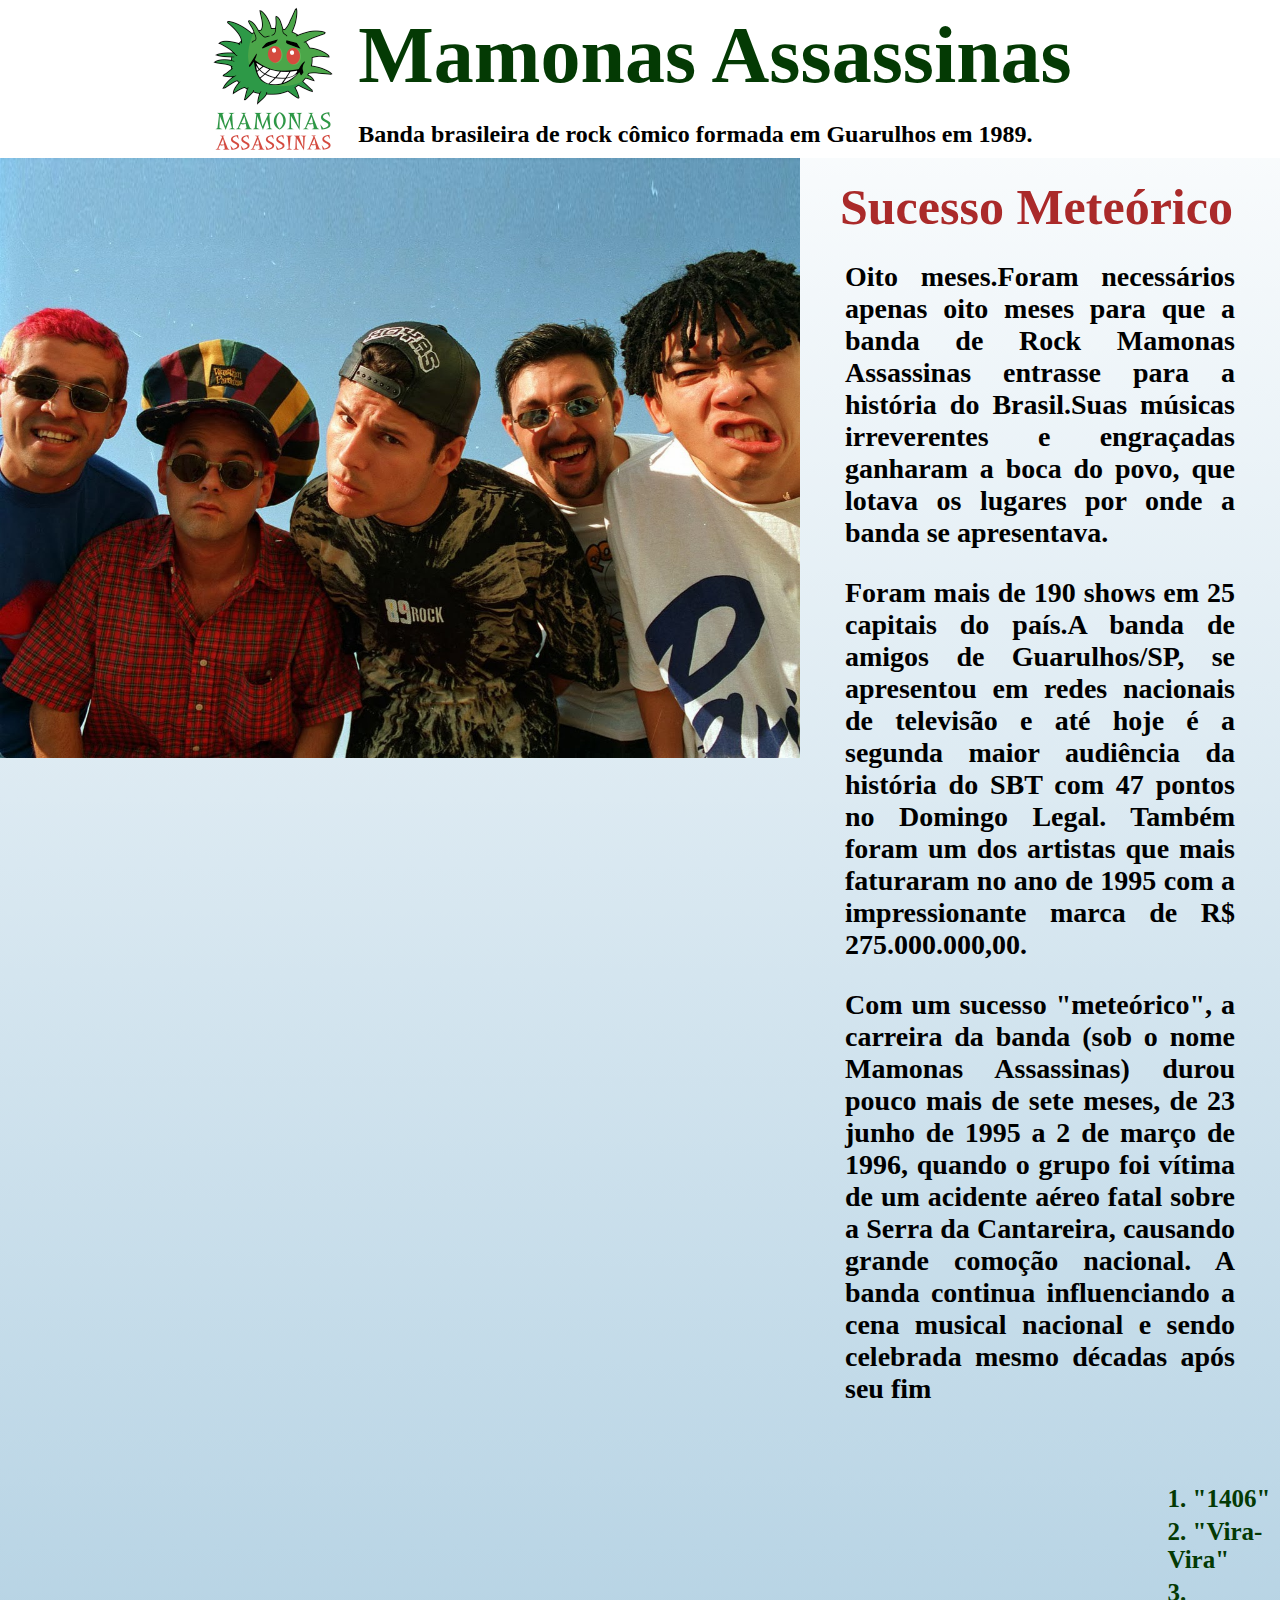
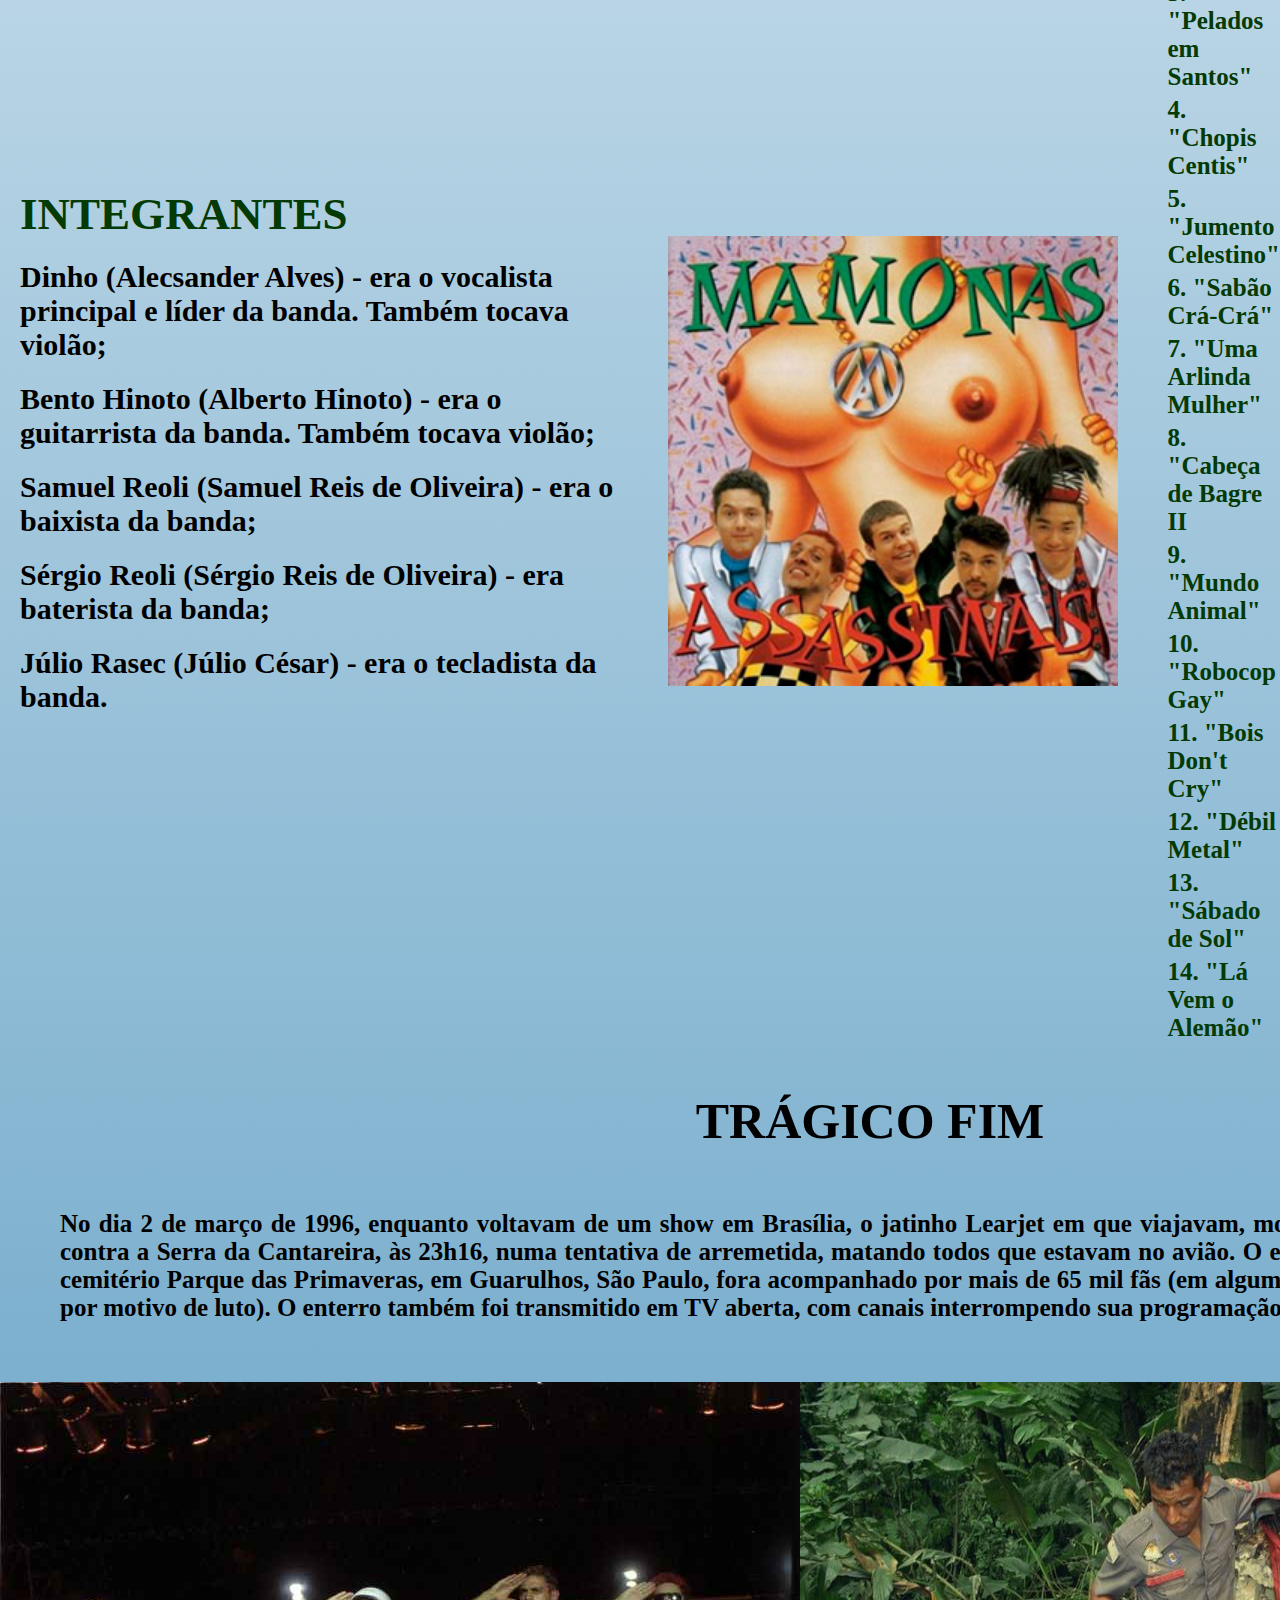
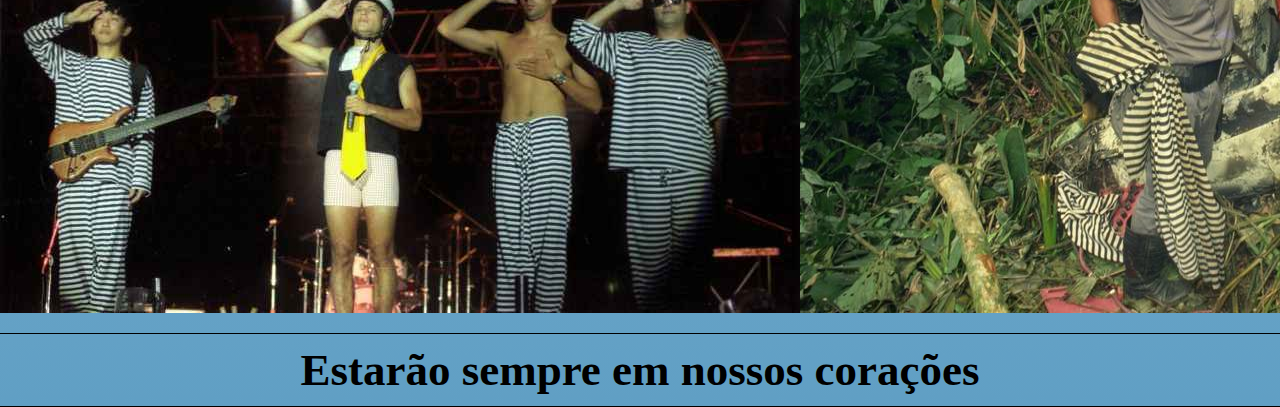
==== mamonas/index.html @ f0e9e7e0 "mamonas" ====
<!DOCTYPE html>
<html lang="en">
<head>
    <meta charset="UTF-8">
    <meta name="viewport" content="width=device-width, initial-scale=1.0">
    <link rel="stylesheet" href="css/style.css">
    <title>Mamonas Assassinas</title>
</head>
<body>
    <header>
        <div class="menu"> 
        <div class="logo">
            <a href="https://pt.wikipedia.org/wiki/Mamonas_Assassinas" target="_blank"><img src="assets/images/logo.jpg" alt="logo"></a>
        </div>
        <div class="menutext">
            <h1>Mamonas Assassinas</h1>
            <h2>Banda brasileira de rock cômico formada em Guarulhos em 1989.</h2>
    </div>
    </header>
    <menu>
        <section class="container1">
            <div class="img1"> 
                <img src="assets/images/img1.jpg" alt="Imagem dos mamonas">
            </div>
            <div class="text1">
                <h2>Sucesso Meteórico</h2>
               <p>Oito meses.Foram necessários apenas oito meses para que a banda de Rock Mamonas Assassinas entrasse para a história do Brasil.Suas músicas irreverentes e engraçadas ganharam a boca do povo, que lotava os lugares por onde a banda se apresentava.
</p> <br>
<p>Foram mais de 190 shows em 25 capitais do país.A banda de amigos de Guarulhos/SP, se apresentou em redes nacionais de televisão e até hoje é a segunda maior audiência da história do SBT com 47 pontos no Domingo Legal.
Também foram um dos artistas que mais faturaram no ano de 1995 com a impressionante marca de R$ 275.000.000,00.
                </p><br>
                <p>Com um sucesso "meteórico", a carreira da banda (sob o nome Mamonas Assassinas) durou pouco mais de sete meses, de 23 junho de 1995 a 2 de março de 1996, quando o grupo foi vítima de um acidente aéreo fatal sobre a Serra da Cantareira, causando grande comoção nacional. A banda continua influenciando a cena musical nacional e sendo celebrada mesmo décadas após seu fim</p>
            </div>
        </section>
        <section class="container2">
            <div class="integrantes">
                <h2>INTEGRANTES</h2>
                <ul> 
                    <li>Dinho (Alecsander Alves) - era o vocalista principal e líder da banda. Também tocava violão;</li>
                    <li>Bento Hinoto (Alberto Hinoto) - era o guitarrista da banda. Também tocava violão;</li>
                    <li>Samuel Reoli (Samuel Reis de Oliveira) - era o baixista da banda;</li>
                    <li>Sérgio Reoli (Sérgio Reis de Oliveira) - era baterista da banda;</li>
                    <li>Júlio Rasec (Júlio César) - era o tecladista da banda. </li>
                </ul>
            </div>
            <div class="album">
                <a href="https://www.youtube.com/watch?v=Nm0ZX9_lJig" target="_blank"><img class="albumimg" src="assets/images/album.jpg" alt=""></a>
                <ul>
    

                    <li>1.	"1406"  </li>
                    <li>2.	"Vira-Vira" </li>
                    <li>3.	"Pelados em Santos" </li>
                    <li>4.	"Chopis Centis"  </li>
                    <li>5.	"Jumento Celestino"  </li>
                    <li>6.	"Sabão Crá-Crá" </li>
                    <li>7.	"Uma Arlinda Mulher"  </li>
                    <li>8.	"Cabeça de Bagre II</li>
                    <li>9.	"Mundo Animal"  </li>
                    <li>10.	"Robocop Gay"  </li>
                    <li>11.	"Bois Don't Cry"  </li>
                    <li>12.	"Débil Metal"  </li>
                    <li>13.	"Sábado de Sol"  </li>
                    <li>14.	"Lá Vem o Alemão"  </li>
                </ul>
            </div>
        </section>
        <section class="container3">
            <div class="tragedia">
                
                <h2>TRÁGICO FIM</h2>
                <p>No dia 2 de março de 1996, enquanto voltavam de um show em Brasília, o jatinho Learjet em que viajavam, modelo 25D prefixo PT-LSD, chocou-se contra a Serra da Cantareira, às 23h16, numa tentativa de arremetida, matando todos que estavam no avião.

                    O enterro, no dia 4 de março de 1996 no cemitério Parque das Primaveras, em Guarulhos, São Paulo, fora acompanhado por mais de 65 mil fãs (em algumas escolas, até mesmo não houve aula por motivo de luto). O enterro também foi transmitido em TV aberta, com canais interrompendo sua programação normal.</p>
                
           <div class="tragediaimg">
                <img src="assets/images/velorio3.jpg" alt="">
                <img src="assets/images/velorio2.jpg" alt="">

            </div> 
        </div>
        </section>
    </menu>

    <footer>
        <div class="adeus">
            <h2> Estarão sempre em nossos corações </h2>
        </div>
    </footer>
    
</body>
</html>
---- mamonas/css/style.css ----
*{
    margin: 0;
    padding: 0;
}
body{
    background: linear-gradient(0deg, rgba(63,94,251,1) 0%, rgba(89,91,231,1) 0%, rgba(96,159,196,1) 0%, rgba(255,255,255,1) 100%, rgba(252,70,107,1) 100%);}
header {
    width: auto;
    height: auto;
    background-color: white;

}
.menu{
 display: flex;
align-items: center;
flex: 1;
justify-content: center;
}
a{
    display: flex;
    height: auto;
}
.logo {
    display: flex;
    width: 150px;
    height: 150px;
    margin-left: 20px;
}

.menutext{
    display: flex;
    flex-direction: column;
    margin: 0;
    margin-right: 20px;
}
.menutext h1{
    font-size: 80px;
    color: rgb(4, 58, 4);
    margin: 10px;
}
.menutext h2{
    margin: 10px;
}
menu {
    display: flex;
    flex-direction: column;
}
.container1{
    display: flex;
    justify-content: space-around;
}
.img1 {
    display: flex;
    width: auto;
    height: 600px;
    margin-right: 20px;
}
.text1{
    display: flex;
    flex-direction: column;
    max-width: auto;
    margin: 20px;
}
.text1 h2 {
    font-size: 50px;
    margin-bottom: 20px;
    color: #aa2a2a;
}
.text1 p {
    color: rgb(0, 0, 0);
    font-size: 28px;
    text-align: justify;
    margin-right: 20px;
    font-weight: bolder;
    padding: 5px;
}
.container2{
    margin-top: 50px;
    flex: 1;
    display: flex;
    justify-content: space-around;
    align-items: center;
}
.album{
    display: flex;
    align-items: center;

    
}
.albumimg{
    margin: 20px;
    display: flex;
    width: 450px;
    height: 450px;
    margin-right: 50px;
}

.album ul li {
    list-style: none;
    padding-top: 5px;
    font-size: 25px;
    font-weight: bold;
    color: rgb(4, 58, 4);
}
.integrantes {
    font-size: 30px;
    margin-bottom: 10px;
    padding-bottom: 10px;
    max-width: 900px;
}
.integrantes h2 {
    margin-bottom: 50px;
    margin:20px;
    color: rgb(4, 58, 4);
}
.integrantes ul li {
    margin-top: 50px;
    margin-bottom: 20px;
    margin: 20px;
    list-style: none;
    font-weight: bold;
}
.container3{
    display: flex;
    
}
.tragedia {
    display: flex;
    flex-direction: column;
    margin-top: 50px;
    justify-content: center;
}
.tragedia h2{
    font-size: 50px;
    display: flex;
    justify-content: center;
}
.tragedia P {
    font-size: 25px;
    display: flex;
    justify-content: center;
    margin: 50px;
    text-align: justify;
    padding: 10px;
    font-weight: bold;
}
.tragediaimg{

    display: flex;
    margin:auto;
    
}

.adeus
{
    display: flex;
    justify-content: center;
    margin-top: 20px;
    font-size: 30px;
    border-top: 1px solid rgb(0, 0, 0);
    border-bottom:  1px solid rgb(0, 0, 0);
    padding: 10px;
}
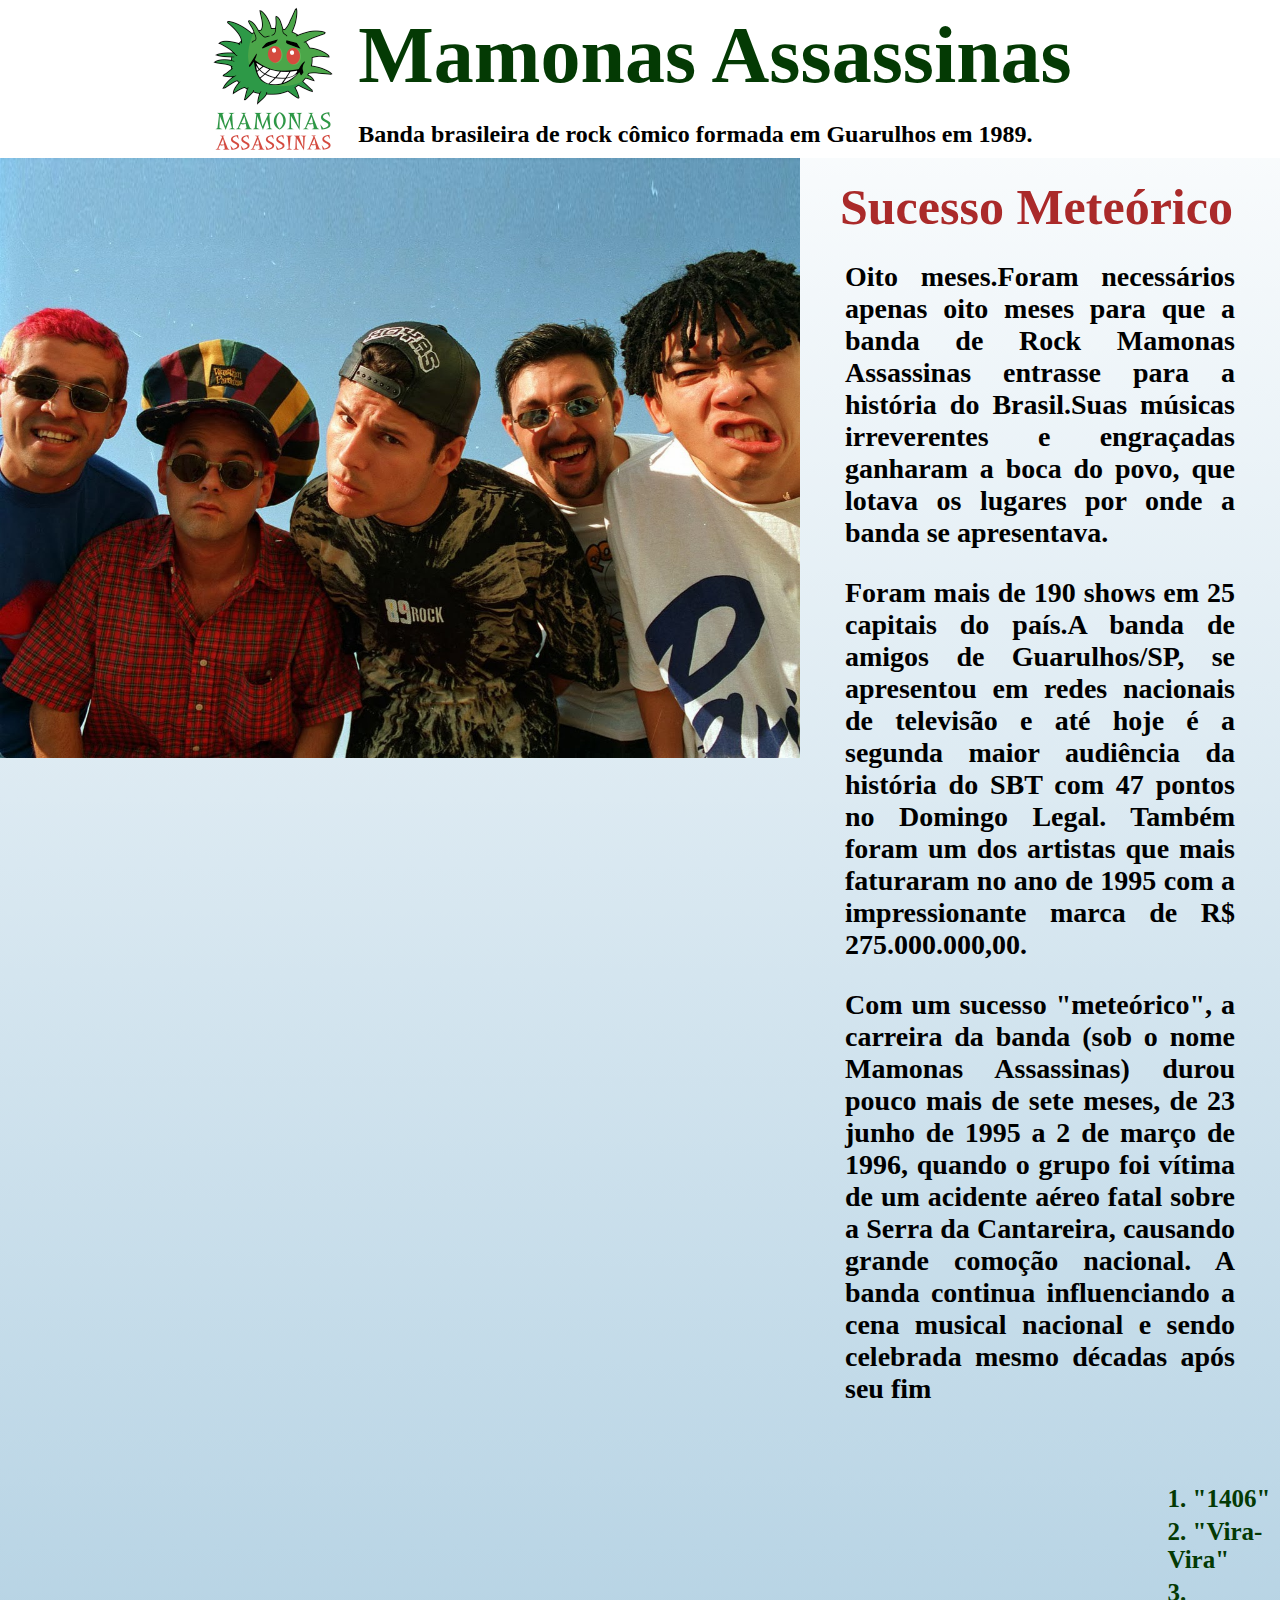
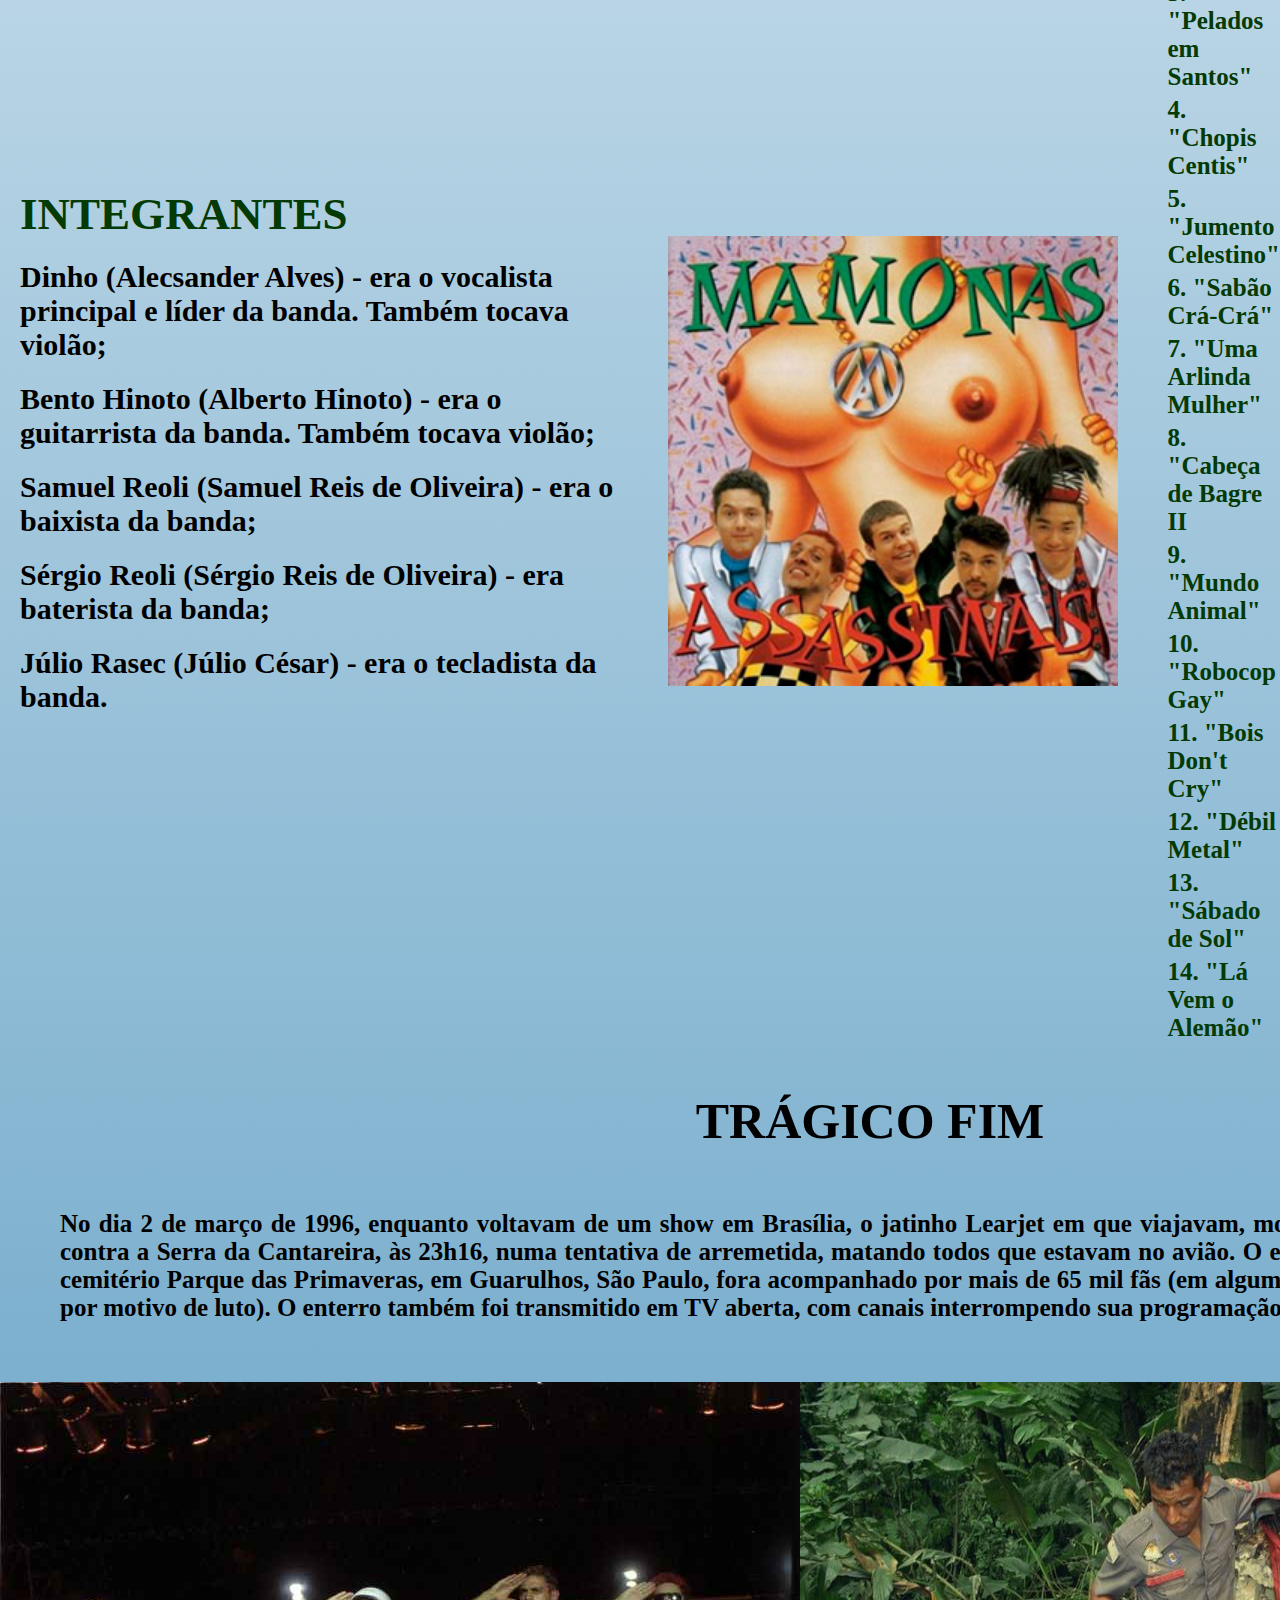
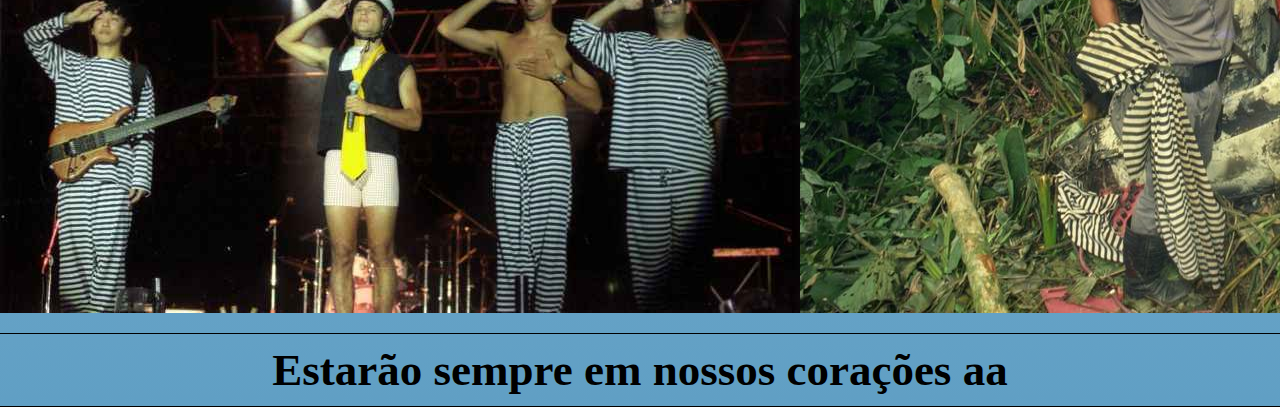
==== commit 755c0171: "testando revert" ====
--- a/mamonas/index.html
+++ b/mamonas/index.html
@@ -84,7 +84,7 @@
 
     <footer>
         <div class="adeus">
-            <h2> Estarão sempre em nossos corações </h2>
+            <h2> Estarão sempre em nossos corações aa</h2>
         </div>
     </footer>
     
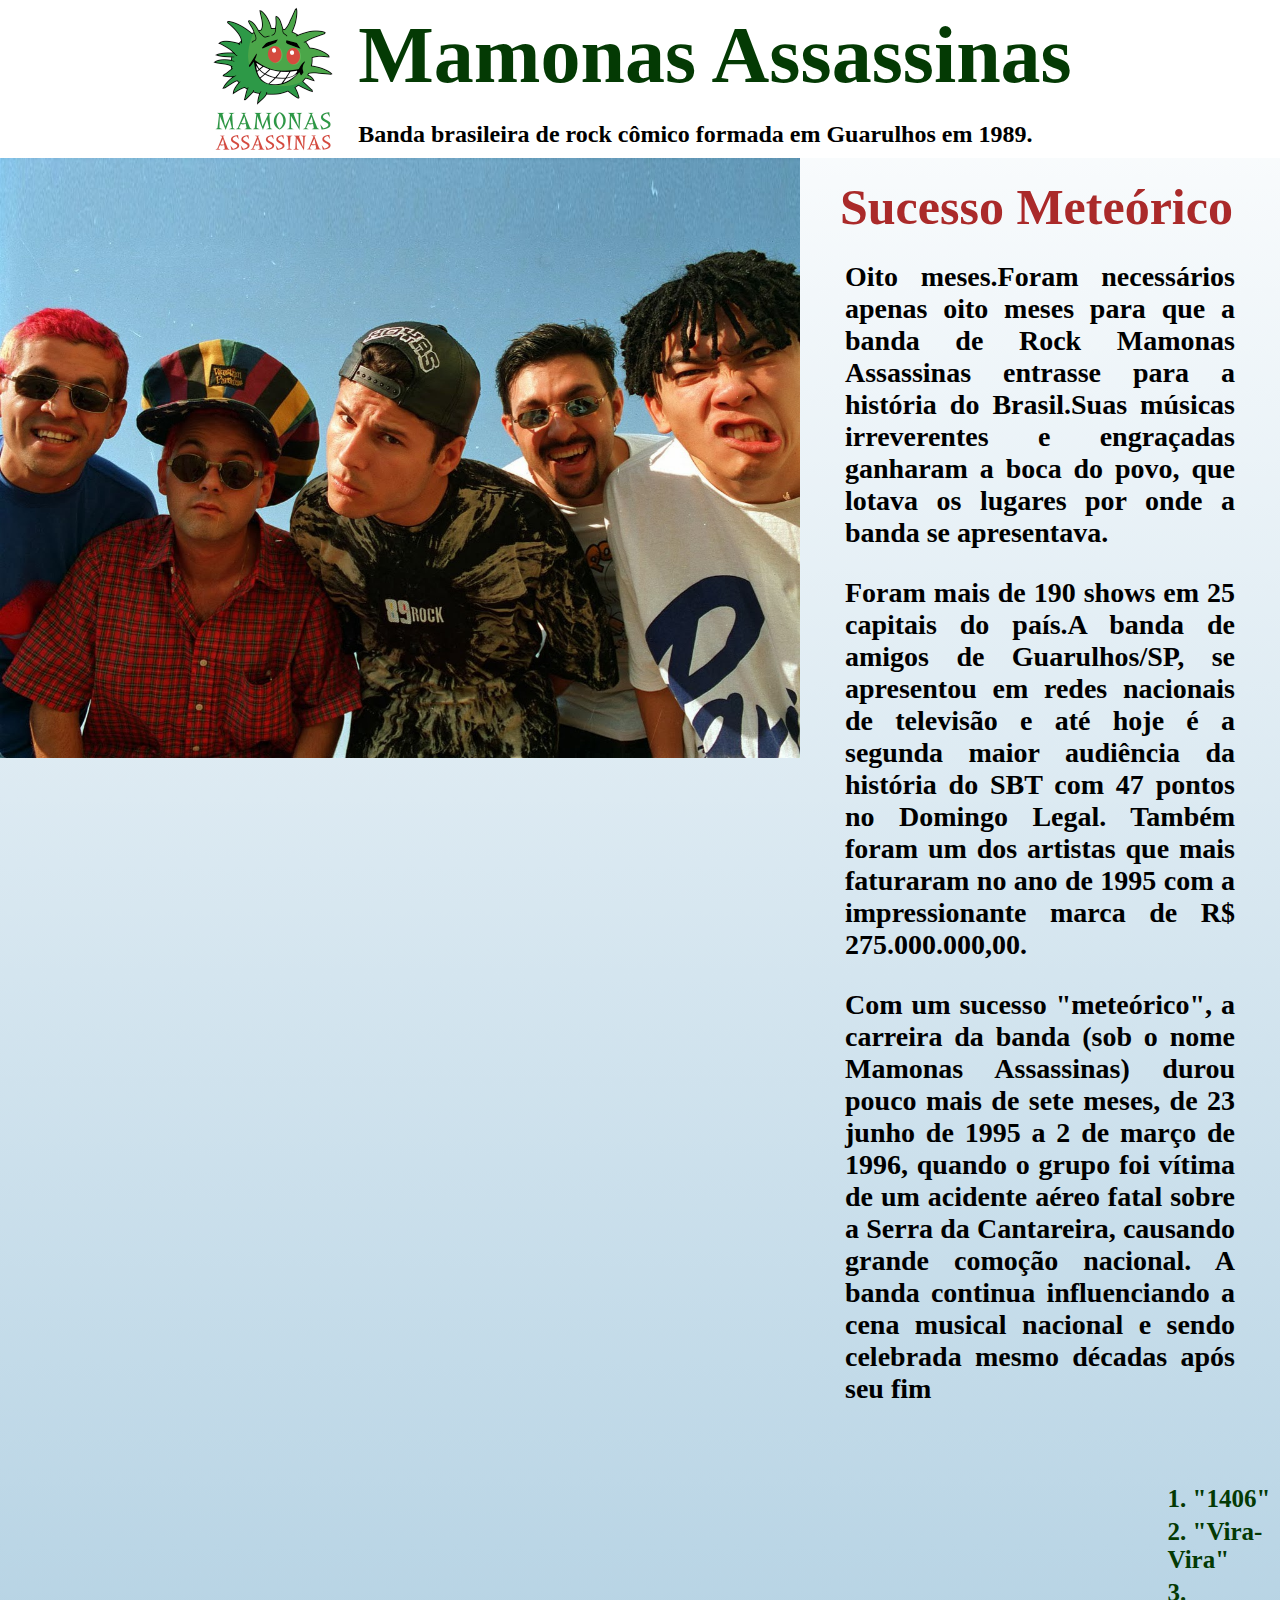
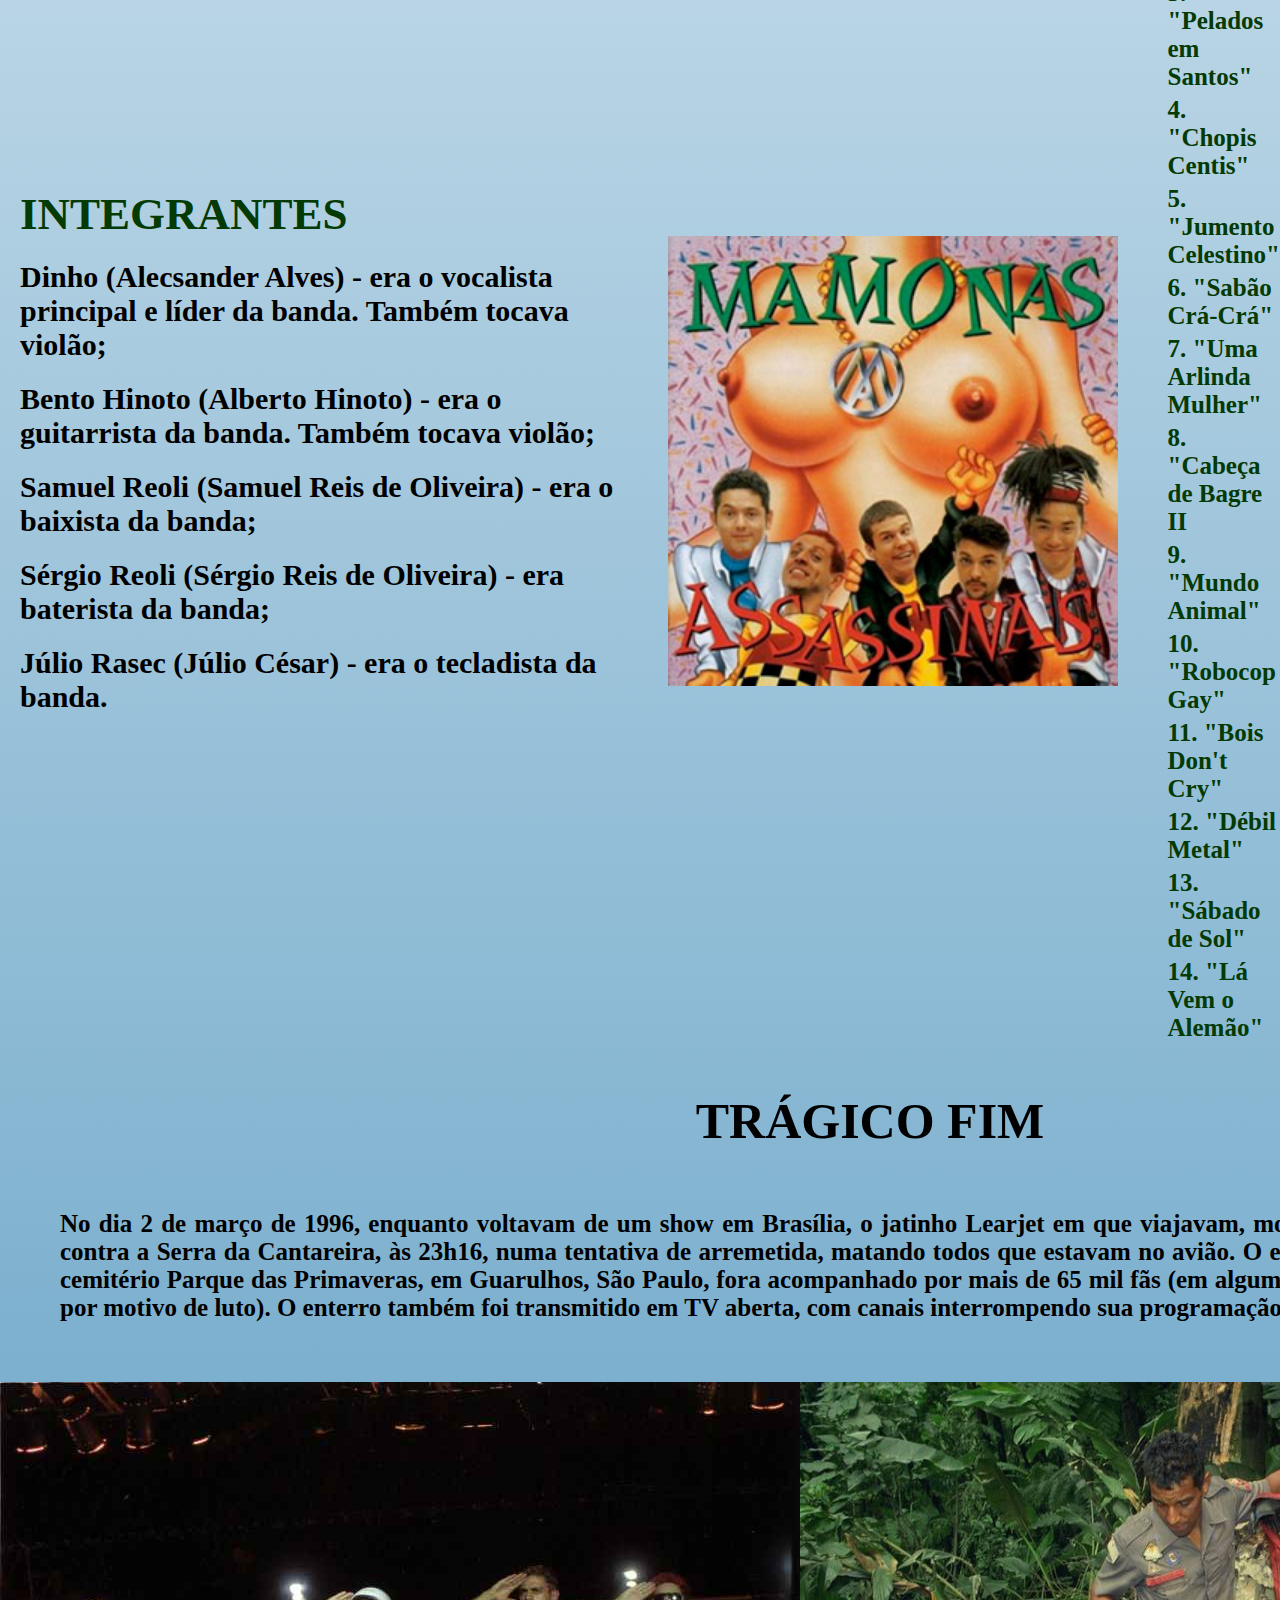
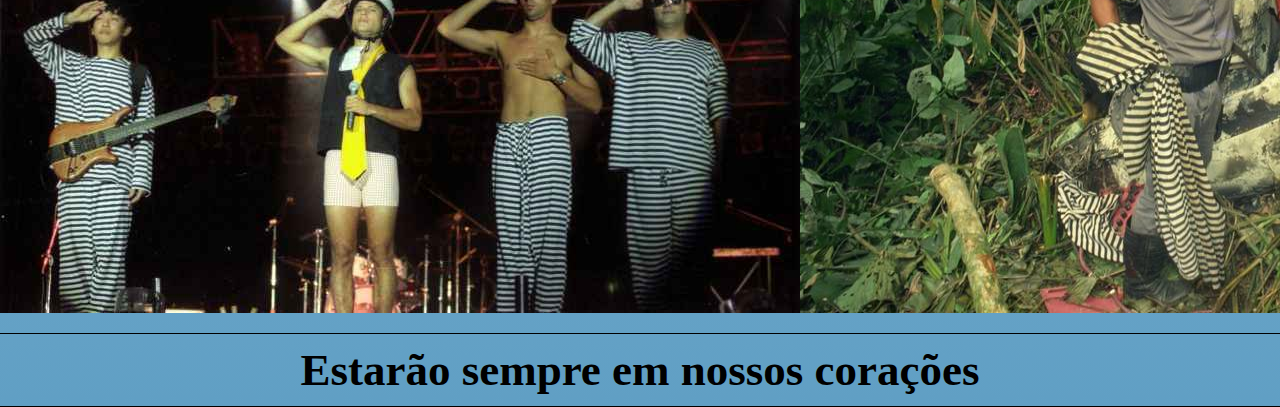
==== commit f22daace: "Revert "testando revert"" ====
--- a/mamonas/index.html
+++ b/mamonas/index.html
@@ -84,7 +84,7 @@
 
     <footer>
         <div class="adeus">
-            <h2> Estarão sempre em nossos corações aa</h2>
+            <h2> Estarão sempre em nossos corações </h2>
         </div>
     </footer>
     
